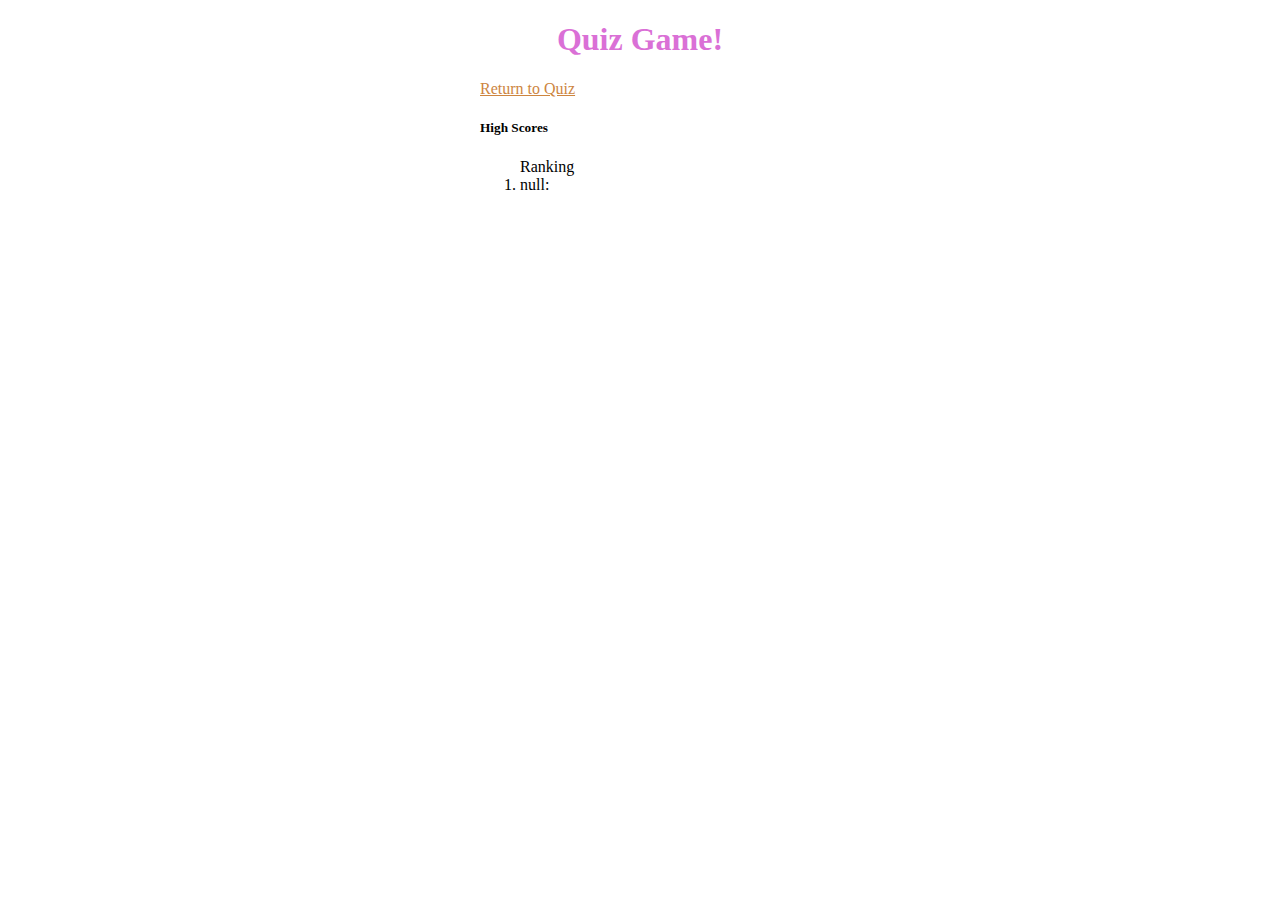
==== index_hs.html @ 7d1cc332 "Finally working, mostly. High scores not retained beyond the first one, still working on that one." ====
<!DOCTYPE html>
<html lang="en">

<head>
    <meta charset="UTF-8">
    <meta name="viewport" content="width=device-width, initial-scale=1.0">
    <title>HW 04 Code Quiz - High Scores</title>
    <!-- bootstrap link -->
    <link rel="stylesheet" href="https://cdn.jsdelivr.net/npm/bootstrap@4.5.3/dist/css/bootstrap.min.css"
        integrity="sha384-TX8t27EcRE3e/ihU7zmQxVncDAy5uIKz4rEkgIXeMed4M0jlfIDPvg6uqKI2xXr2" crossorigin="anonymous">
    <script src="https://code.jquery.com/jquery-3.5.1.slim.min.js"
        integrity="sha384-DfXdz2htPH0lsSSs5nCTpuj/zy4C+OGpamoFVy38MVBnE+IbbVYUew+OrCXaRkfj"
        crossorigin="anonymous"></script>

    <link rel="stylesheet" href="Assets/styles.css">

</head>

<body>
    <h1>Quiz Game!</h1>
    <section class="container">
        <main class="row">
            <main class="col-md">
                <main class="card" style="width: 20rem;">
                    <main class="card-header">
                        <a href="index.html" id="hiScores">Return to Quiz</a>
                    </main>
                    <main class="card-body">
                        <h5 class="card-title"></h5>
                        <p class="card-text"></p>
                    </main>
                </main>
            </main>
        </main>
        </main>
    </section>

    <script type="text/javascript">
        var card = document.querySelector("p");
        var listE1 = document.querySelector("h5");
        var listHead = document.createElement("ol");
        var li1 = document.createElement("li");
        var score = document.createElement("span");
        var hiStorage = localStorage.getItem("score");
        var storedName = localStorage.getItem("name");;

        listE1.textContent = "High Scores";
        listHead.textContent = "Ranking";
        card.appendChild(listHead);
        li1.textContent = storedName + ":";
        score.textContent = hiStorage;
        listHead.appendChild(li1);
        li1.appendChild(score);
        score.style.cssFloat = "right";

    </script>

    <script src="https://cdn.jsdelivr.net/npm/popper.js@1.16.1/dist/umd/popper.min.js"
        integrity="sha384-9/reFTGAW83EW2RDu2S0VKaIzap3H66lZH81PoYlFhbGU+6BZp6G7niu735Sk7lN"
        crossorigin="anonymous"></script>
    <script src="https://cdn.jsdelivr.net/npm/bootstrap@4.5.3/dist/js/bootstrap.min.js"
        integrity="sha384-w1Q4orYjBQndcko6MimVbzY0tgp4pWB4lZ7lr30WKz0vr/aWKhXdBNmNb5D92v7s"
        crossorigin="anonymous"></script>
</body>

</html>
---- Assets/styles.css ----
h1 {
  text-align: center;
  color: orchid;
}

main .card {
  margin: 0 auto;
}

main #score {
  text-align: right;
}

main #time {
  text-align: right;
}

#hiScores {
  text-align: left;
  color: peru;
}
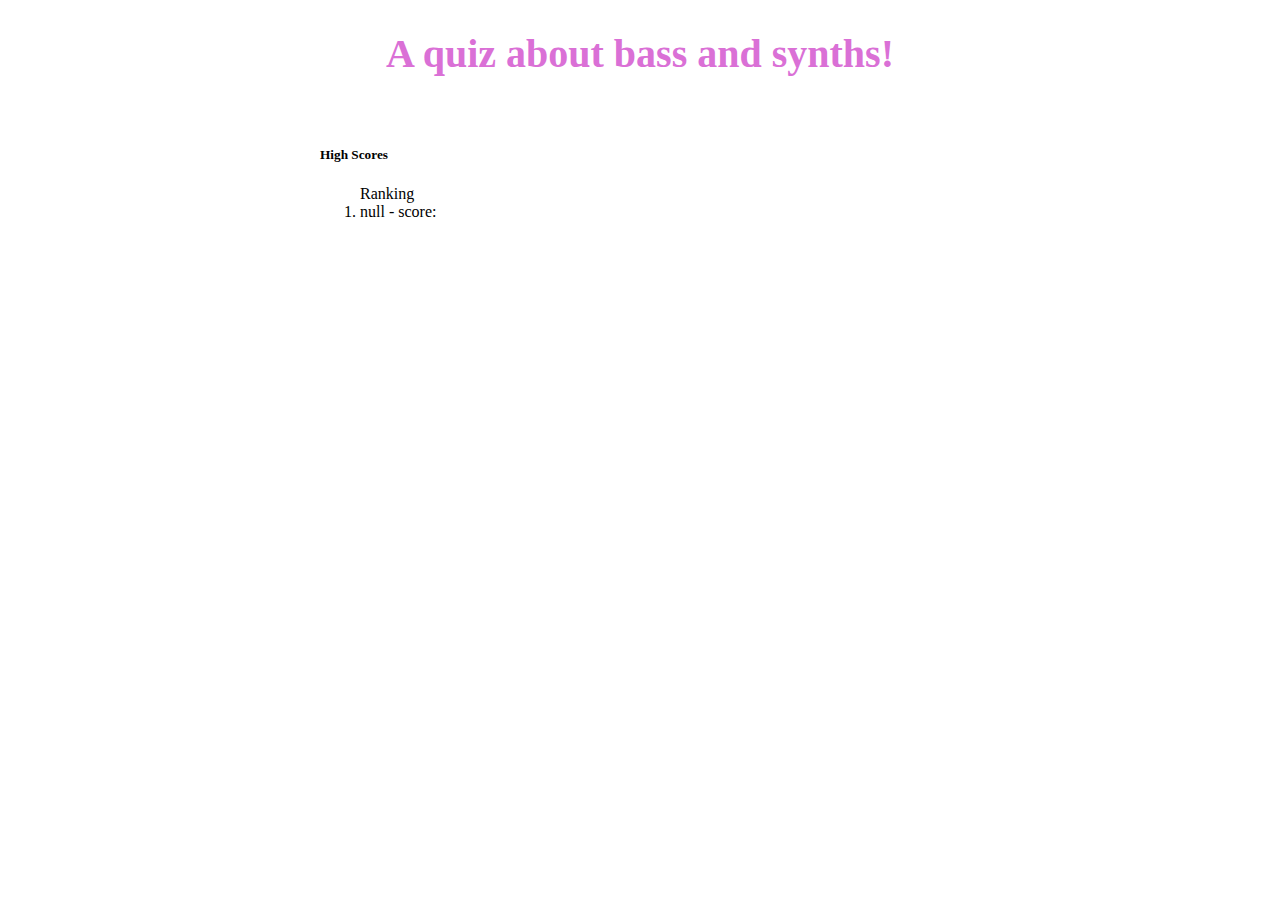
==== commit 89ea3988: "Screenshots added, minor tweaks, high score is working, no leaderboard" ====
--- a/index_hs.html
+++ b/index_hs.html
@@ -17,12 +17,12 @@
 </head>
 
 <body>
-    <h1>Quiz Game!</h1>
+    <h1>A quiz about bass and synths!</h1>
     <section class="container">
         <main class="row">
             <main class="col-md">
-                <main class="card" style="width: 20rem;">
-                    <main class="card-header">
+                <main class="card text-white bg-info" style="width: 40rem;">
+                    <main class="card-header bg-dark">
                         <a href="index.html" id="hiScores">Return to Quiz</a>
                     </main>
                     <main class="card-body">
@@ -47,11 +47,11 @@
         listE1.textContent = "High Scores";
         listHead.textContent = "Ranking";
         card.appendChild(listHead);
-        li1.textContent = storedName + ":";
+        li1.textContent = storedName + "    - score:   ";
         score.textContent = hiStorage;
         listHead.appendChild(li1);
         li1.appendChild(score);
-        score.style.cssFloat = "right";
+
 
     </script>
 
--- a/Assets/styles.css
+++ b/Assets/styles.css
@@ -1,6 +1,8 @@
 h1 {
+  font-size: 2.5em;
   text-align: center;
   color: orchid;
+  margin: 30px;
 }
 
 main .card {
@@ -17,5 +19,9 @@
 
 #hiScores {
   text-align: left;
-  color: peru;
+  color: white;
 }
+
+#card-body {
+  background-color: powderblue;
+}
